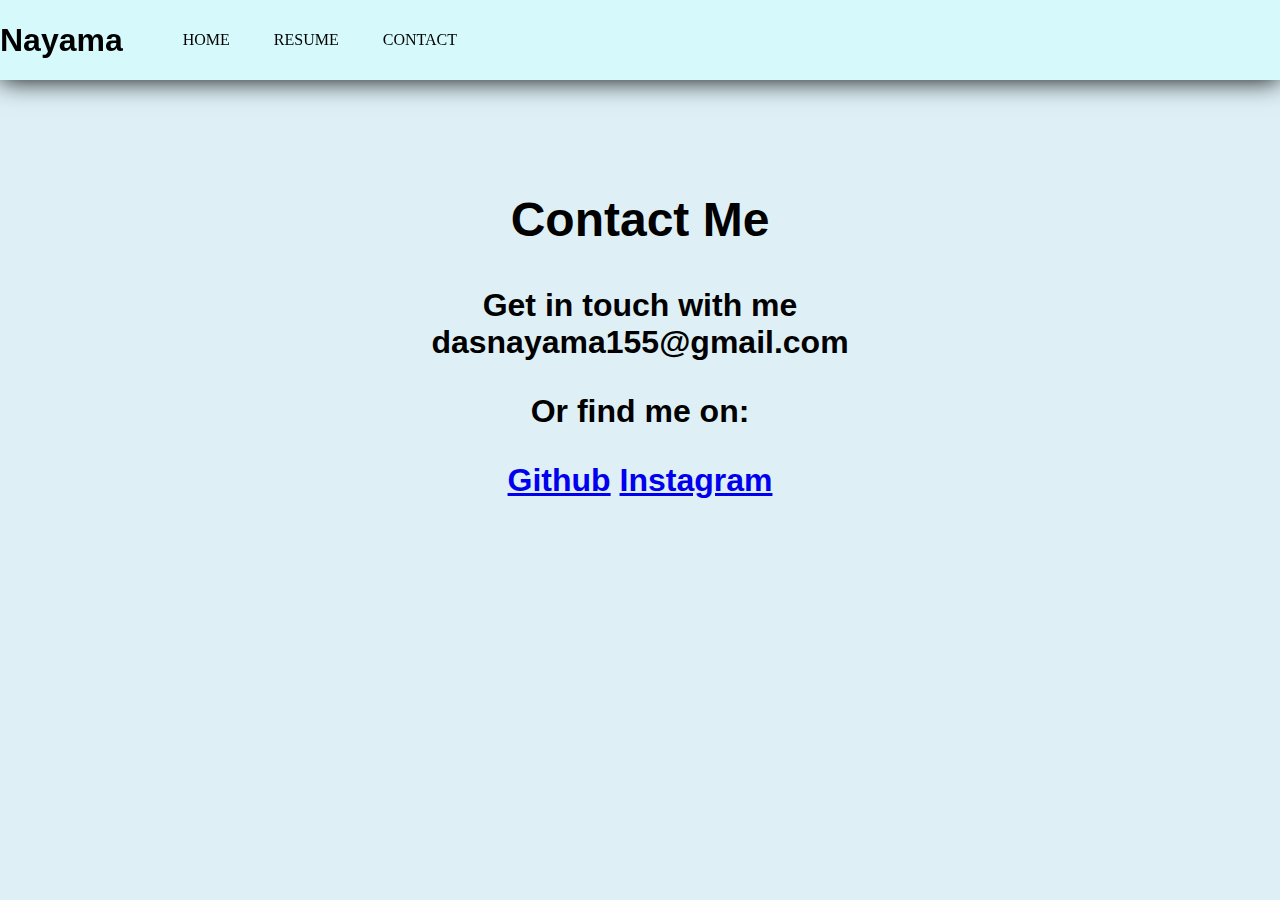
==== contactus.html @ 285748b1 "Add files via upload" ====
<html>

<head>
    <title>Portfolio</title>
    <link rel="stylesheet" href="index.css">

</head>

<body>
    <header>
        <h1> Nayama</h1>
        <ul class="link" align="right">
            <li><a href="index.html">HOME</a></li>

            <li><a href="resume.html">RESUME</a></li>
            <li><a href="contactus.html">CONTACT</a></li>
        </ul>
    </header>
    <br><br><br><br><br><br><br><br>
    <h1 align="center">
        <div class="contact" id="contact-me">
            <div class="container">
                <div class="contact-content">
                    <h2>Contact Me</h2>
                    <p class="mail">
                        Get in touch with me <br>dasnayama155@gmail.com
                    <p class="links">Or find me on:</p>

                    <a href="https://github.com/nyma01" target="blank"><i class="fab fa-github"></i> Github</a>
                    <a href="https://www.instagram.com/nayama0105das/" target="blank"><i class="fab fa-instagram"></i>
                        Instagram</a>
                </div>
    </h1>

    </div>
    </div>

    <BR><BR><BR><BR><BR><BR>

</body>

</html>
---- index.css ----
header {
    background-color: rgb(214, 249, 251);
    position: fixed;
    top: 0;
    left: 0;
    right: 0;
    height: 80px;
    display: flex;
    align-items: center;
    box-shadow: 0 0 25px 0 black;
    
}

h1{
    font-family:'Franklin Gothic Medium', 'Arial Narrow', Arial, sans-serif
}

header * {
    display: inline;
}

header li {
    margin: 20px;
}

header li a {
    color: black;
    text-decoration: none;
    
}   
img{
    left: 10%;
    border-radius: 40%;
    height:500px
    
}
body{
    background-color: rgb(222, 240, 246);
}
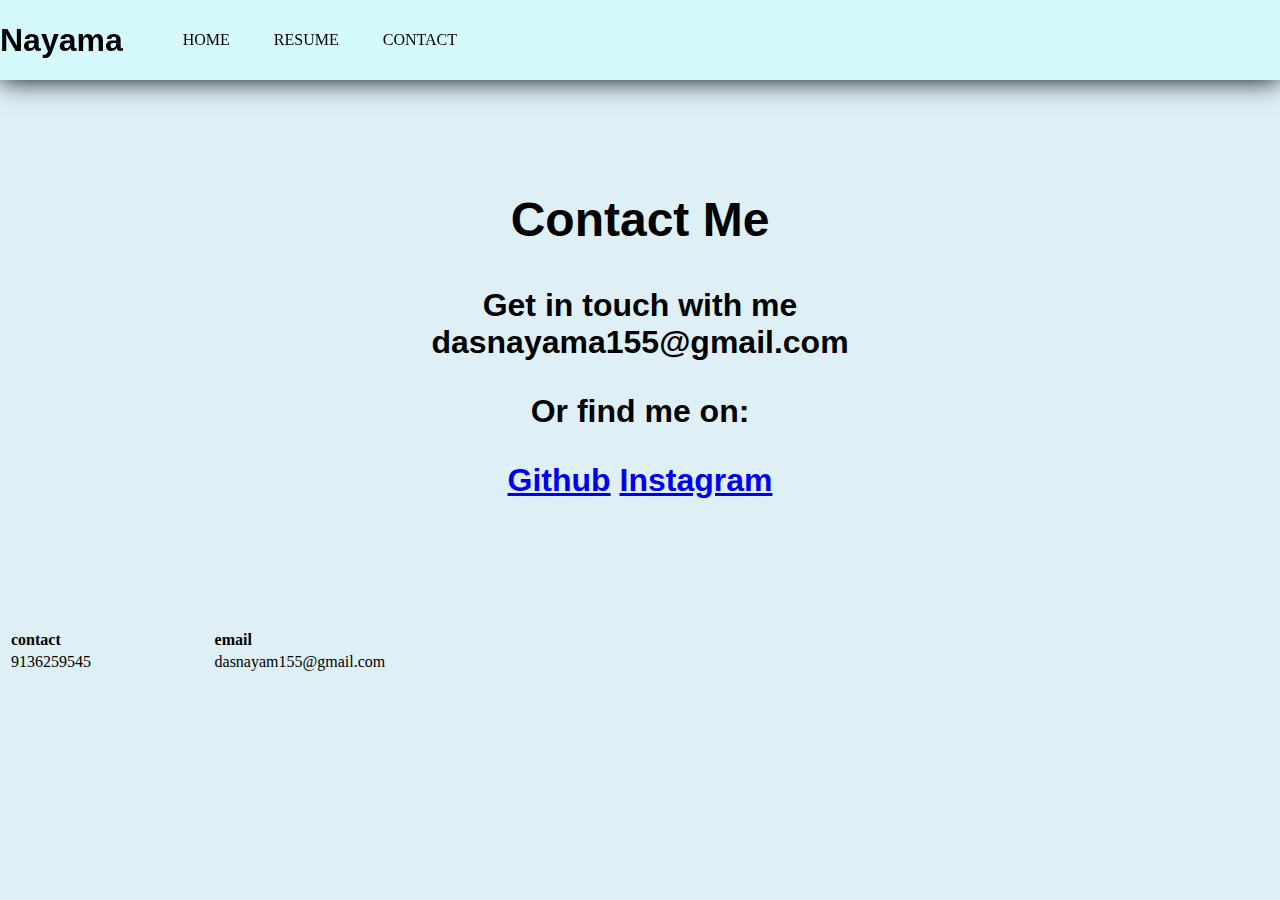
==== commit 91541629: "Update contactus.html" ====
--- a/contactus.html
+++ b/contactus.html
@@ -10,7 +10,7 @@
     <header>
         <h1> Nayama</h1>
         <ul class="link" align="right">
-            <li><a href="index.html">HOME</a></li>
+            <li><a href="index.HTML">HOME</a></li>
 
             <li><a href="resume.html">RESUME</a></li>
             <li><a href="contactus.html">CONTACT</a></li>
@@ -36,7 +36,16 @@
     </div>
 
     <BR><BR><BR><BR><BR><BR>
-
+<table width="50%">
+        <tr>
+            <td><b>contact</b></td>
+            <td><b>email</b></td>
+        </tr>
+        <tr>
+            <td>9136259545</td>
+            <td>dasnayam155@gmail.com</td>
+        </tr>
+    </table>
 </body>
 
-</html>+</html>
